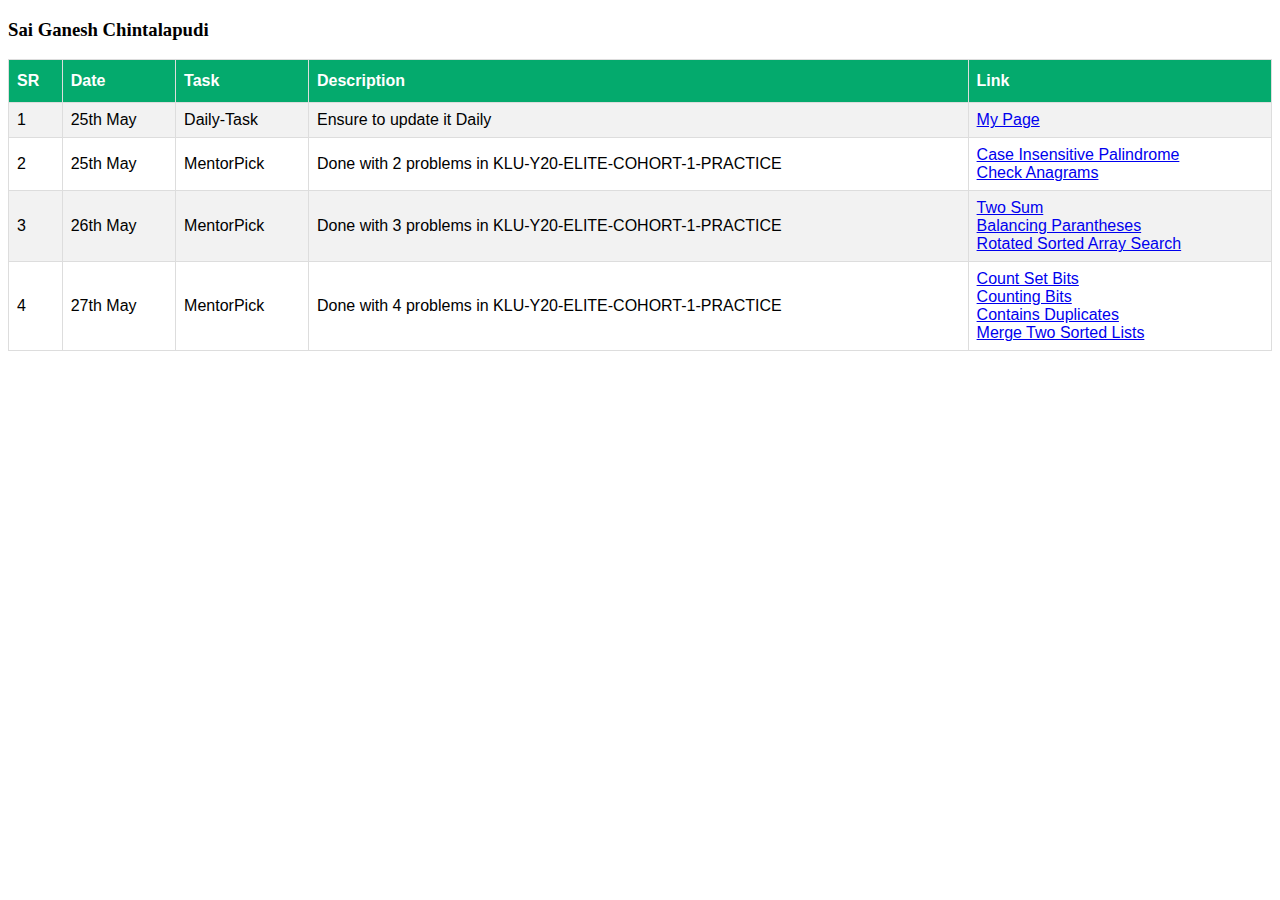
==== index.html @ 8802f8b8 "Updated27thTasks" ====
<!DOCTYPE html>
<html>

<head>

    
<link rel="stylesheet" href="style.css">
</head>
<body>
    <h3>Sai Ganesh Chintalapudi</h3>
    <table id="ganesh" align="center">
        <tr>
          <th>SR</th>
          <th>Date</th>
          <th>Task</th>
          <th>Description</th>
          <th>Link</th>
        </tr>
        <tr>
          <td>1</td>
          <td> 25th May</td>
          <td> Daily-Task</td>
          <td> Ensure to update it Daily</td>
          <td><a href="/">My Page</a></td>
        </tr>
        <tr>
          <td>2</td>
          <td> 25th May</td>
          <td> MentorPick</td>
          <td> Done with 2 problems in KLU-Y20-ELITE-COHORT-1-PRACTICE</td>
          <td><a href="https://mentorpick.com/contest-disclaimer/1ff23360-aee2-4cac-b120-9e1f9df192b6?cslug=klu-y20-elite-cohort-1&courseId=707da31b-c631-42e7-b3fc-61b8e33cc62a">Case Insensitive Palindrome</a>
          <br><a href="https://mentorpick.com/contest-disclaimer/1ff23360-aee2-4cac-b120-9e1f9df192b6?cslug=klu-y20-elite-cohort-1&courseId=707da31b-c631-42e7-b3fc-61b8e33cc62a">Check Anagrams</a></td>
        </tr>
        <tr>
          <td>3</td>
          <td> 26th May</td>
          <td> MentorPick</td>
          <td> Done with 3 problems in KLU-Y20-ELITE-COHORT-1-PRACTICE</td>
          <td><a href="https://mentorpick.com/contest-disclaimer/1ff23360-aee2-4cac-b120-9e1f9df192b6?cslug=klu-y20-elite-cohort-1&courseId=707da31b-c631-42e7-b3fc-61b8e33cc62a">Two Sum</a>
          <br><a href="https://mentorpick.com/contest-disclaimer/1ff23360-aee2-4cac-b120-9e1f9df192b6?cslug=klu-y20-elite-cohort-1&courseId=707da31b-c631-42e7-b3fc-61b8e33cc62a">Balancing Parantheses</a>
          <br><a href="https://mentorpick.com/contest-disclaimer/1ff23360-aee2-4cac-b120-9e1f9df192b6?cslug=klu-y20-elite-cohort-1&courseId=707da31b-c631-42e7-b3fc-61b8e33cc62a">Rotated Sorted Array Search</a></td>
        </tr>
        <tr>
          <td>4</td>
          <td> 27th May</td>
          <td> MentorPick</td>
          <td> Done with 4 problems in KLU-Y20-ELITE-COHORT-1-PRACTICE</td>
          <td><a href="https://mentorpick.com/contest-disclaimer/1ff23360-aee2-4cac-b120-9e1f9df192b6?cslug=klu-y20-elite-cohort-1&courseId=707da31b-c631-42e7-b3fc-61b8e33cc62a">Count Set Bits</a>
          <br><a href="https://mentorpick.com/contest-disclaimer/1ff23360-aee2-4cac-b120-9e1f9df192b6?cslug=klu-y20-elite-cohort-1&courseId=707da31b-c631-42e7-b3fc-61b8e33cc62a">Counting Bits</a>
          <br><a href="https://mentorpick.com/contest-disclaimer/1ff23360-aee2-4cac-b120-9e1f9df192b6?cslug=klu-y20-elite-cohort-1&courseId=707da31b-c631-42e7-b3fc-61b8e33cc62a">Contains Duplicates</a>
          <br><a href="https://mentorpick.com/contest-disclaimer/1ff23360-aee2-4cac-b120-9e1f9df192b6?cslug=klu-y20-elite-cohort-1&courseId=707da31b-c631-42e7-b3fc-61b8e33cc62a">Merge Two Sorted Lists</a></td>
        </tr>
        
       
      </table>
    </body>
</html>
---- style.css ----
#ganesh {
  font-family: Arial, Helvetica, sans-serif;
  border-collapse: collapse;
  width: 100%;
}

#ganesh td, #ganesh th {
  border: 1px solid #ddd;
  padding: 8px;
}

#ganesh tr:nth-child(even){background-color: #f2f2f2;}

#ganesh tr:hover {background-color: #ddd;}

#ganesh th {
  padding-top: 12px;
  padding-bottom: 12px;
  text-align: left;
  background-color: #04AA6D;
  color: white;
}
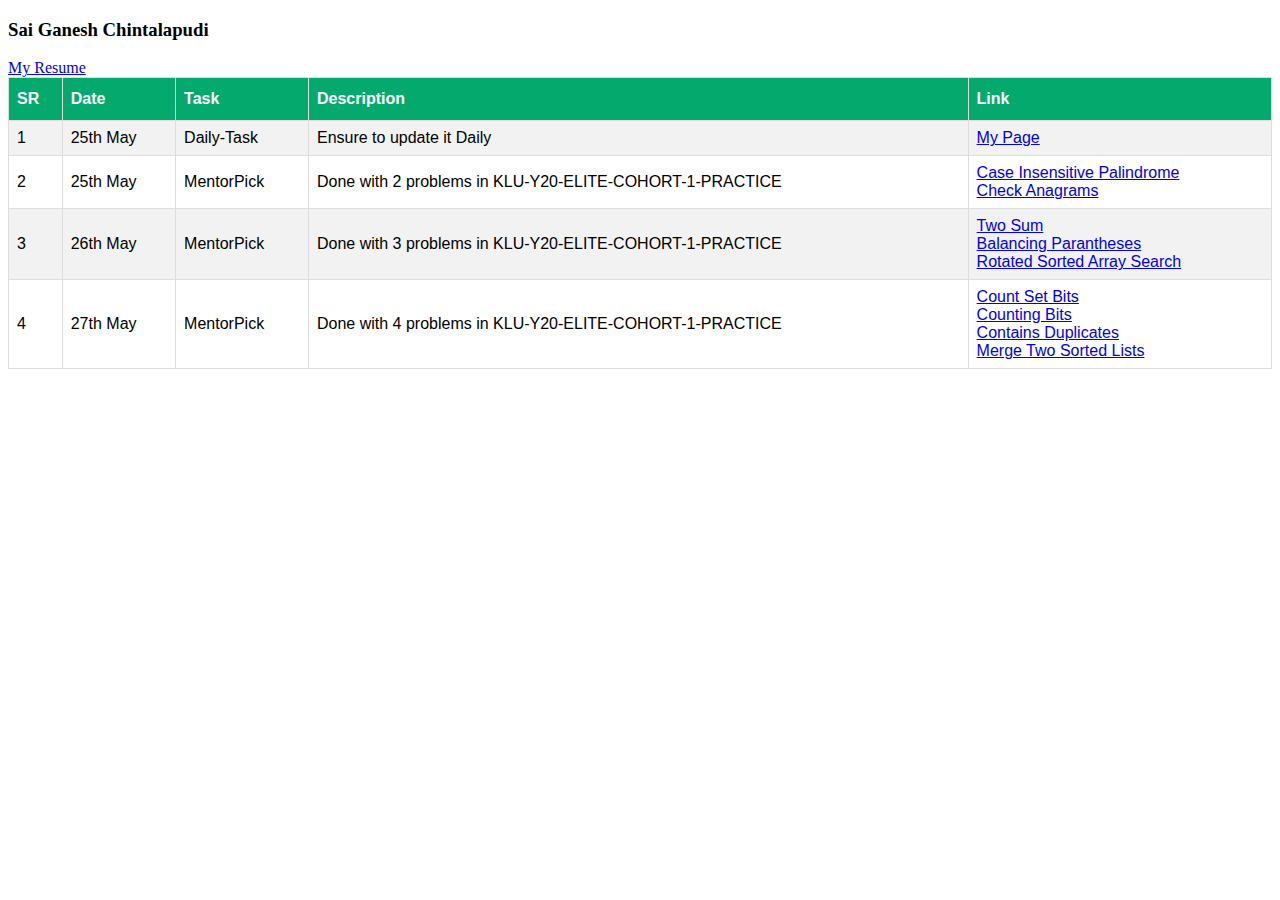
==== commit b79998c9: "addedResume-v1" ====
--- a/index.html
+++ b/index.html
@@ -7,7 +7,7 @@
 <link rel="stylesheet" href="style.css">
 </head>
 <body>
-    <h3>Sai Ganesh Chintalapudi</h3>
+    <h3>Sai Ganesh Chintalapudi</h3> <a align="right" href="/Resume.html">My Resume</a>
     <table id="ganesh" align="center">
         <tr>
           <th>SR</th>
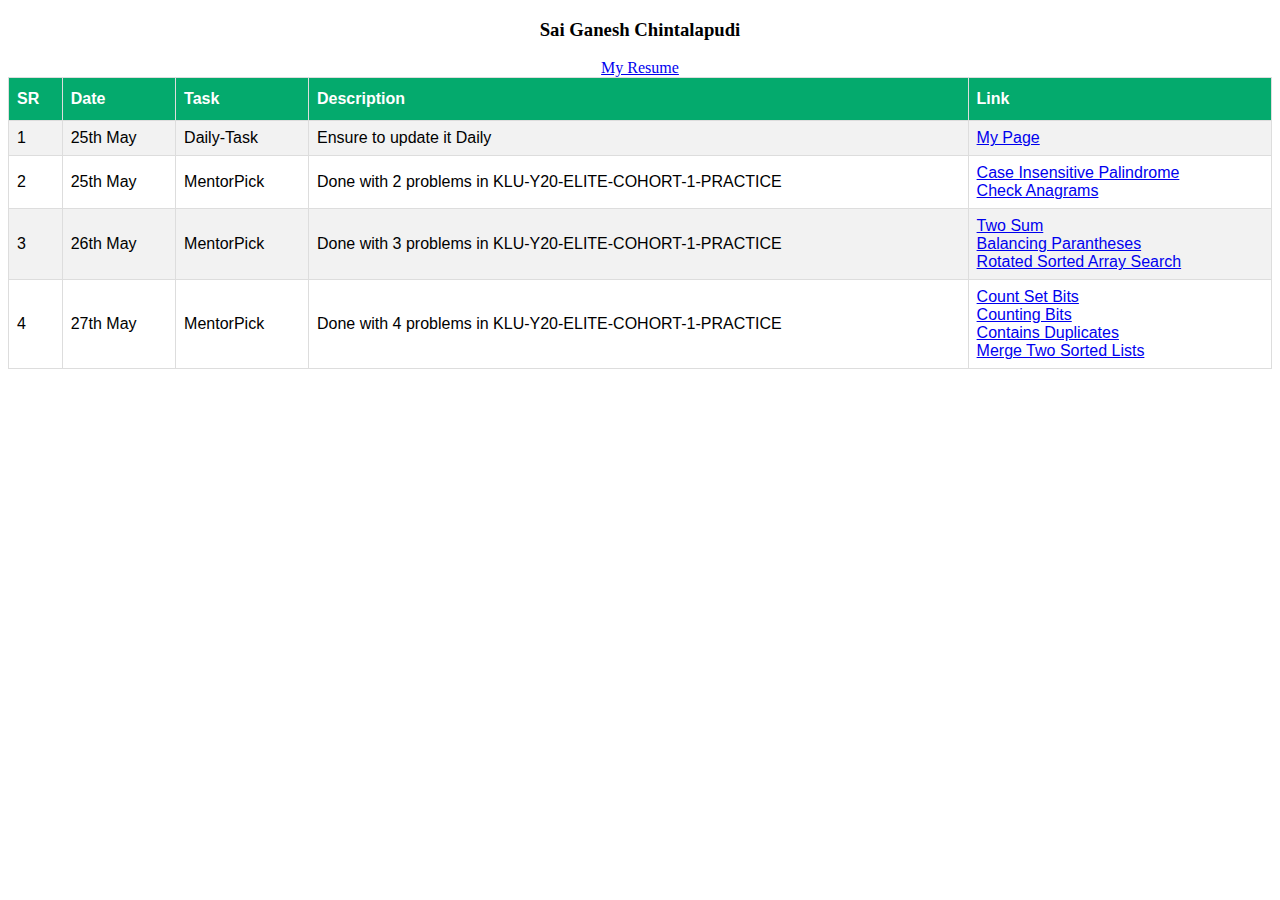
==== commit 0391219b: "UpdatedResumeLink-31stMay" ====
--- a/index.html
+++ b/index.html
@@ -7,7 +7,9 @@
 <link rel="stylesheet" href="style.css">
 </head>
 <body>
-    <h3>Sai Ganesh Chintalapudi</h3> <a align="right" href="/Resume.html">My Resume</a>
+  <center>
+    <h3>Sai Ganesh Chintalapudi</h3> <a style="margin-right: 0;" href="https://saiganeshch.github.io/github.io/BZ-Resume/Resume.html">My Resume</a>
+  </center>
     <table id="ganesh" align="center">
         <tr>
           <th>SR</th>
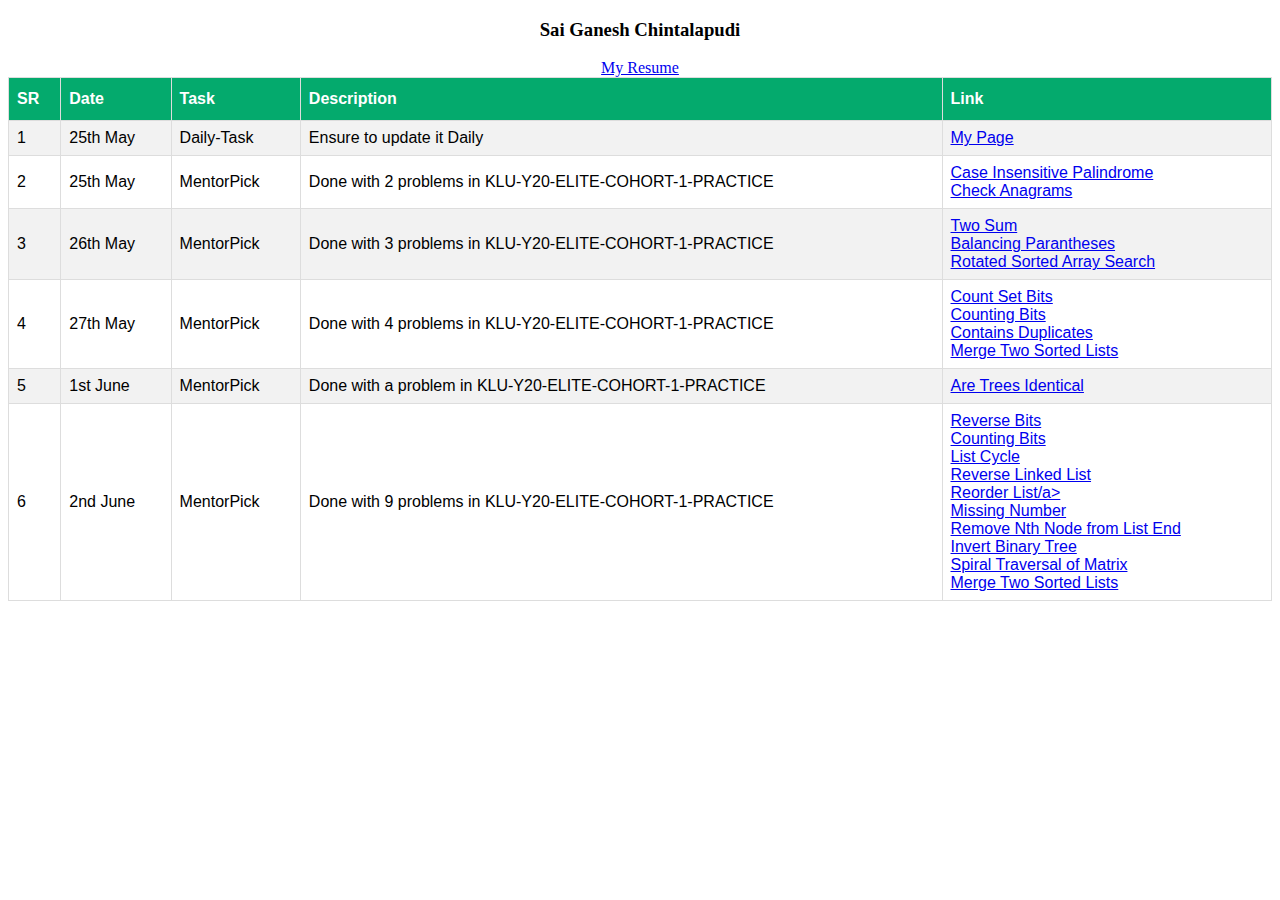
==== commit 249905aa: "UpdatedAllTasks" ====
--- a/index.html
+++ b/index.html
@@ -52,7 +52,29 @@
           <br><a href="https://mentorpick.com/contest-disclaimer/1ff23360-aee2-4cac-b120-9e1f9df192b6?cslug=klu-y20-elite-cohort-1&courseId=707da31b-c631-42e7-b3fc-61b8e33cc62a">Contains Duplicates</a>
           <br><a href="https://mentorpick.com/contest-disclaimer/1ff23360-aee2-4cac-b120-9e1f9df192b6?cslug=klu-y20-elite-cohort-1&courseId=707da31b-c631-42e7-b3fc-61b8e33cc62a">Merge Two Sorted Lists</a></td>
         </tr>
-        
+        <tr>
+          <td>5</td>
+          <td> 1st June</td>
+          <td> MentorPick</td>
+          <td> Done with a problem in KLU-Y20-ELITE-COHORT-1-PRACTICE</td>
+          <td><a href="https://mentorpick.com/contest-disclaimer/1ff23360-aee2-4cac-b120-9e1f9df192b6?cslug=klu-y20-elite-cohort-1&courseId=707da31b-c631-42e7-b3fc-61b8e33cc62a">Are Trees Identical</a></td>
+        </tr>
+        <tr>
+          <td>6</td>
+          <td> 2nd June</td>
+          <td> MentorPick</td>
+          <td> Done with 9 problems in KLU-Y20-ELITE-COHORT-1-PRACTICE</td>
+          <td><a href="https://mentorpick.com/contest-disclaimer/1ff23360-aee2-4cac-b120-9e1f9df192b6?cslug=klu-y20-elite-cohort-1&courseId=707da31b-c631-42e7-b3fc-61b8e33cc62a">Reverse Bits</a>
+          <br><a href="https://mentorpick.com/contest-disclaimer/1ff23360-aee2-4cac-b120-9e1f9df192b6?cslug=klu-y20-elite-cohort-1&courseId=707da31b-c631-42e7-b3fc-61b8e33cc62a">Counting Bits</a>
+          <br><a href="https://mentorpick.com/contest-disclaimer/1ff23360-aee2-4cac-b120-9e1f9df192b6?cslug=klu-y20-elite-cohort-1&courseId=707da31b-c631-42e7-b3fc-61b8e33cc62a">List Cycle</a>
+          <br><a href="https://mentorpick.com/contest-disclaimer/1ff23360-aee2-4cac-b120-9e1f9df192b6?cslug=klu-y20-elite-cohort-1&courseId=707da31b-c631-42e7-b3fc-61b8e33cc62a">Reverse Linked List</a>
+          <br><a href="https://mentorpick.com/contest-disclaimer/1ff23360-aee2-4cac-b120-9e1f9df192b6?cslug=klu-y20-elite-cohort-1&courseId=707da31b-c631-42e7-b3fc-61b8e33cc62a">Reorder List/a>
+          <br><a href="https://mentorpick.com/contest-disclaimer/1ff23360-aee2-4cac-b120-9e1f9df192b6?cslug=klu-y20-elite-cohort-1&courseId=707da31b-c631-42e7-b3fc-61b8e33cc62a">Missing Number</a>
+          <br><a href="https://mentorpick.com/contest-disclaimer/1ff23360-aee2-4cac-b120-9e1f9df192b6?cslug=klu-y20-elite-cohort-1&courseId=707da31b-c631-42e7-b3fc-61b8e33cc62a">Remove Nth Node from List End</a>
+          <br><a href="https://mentorpick.com/contest-disclaimer/1ff23360-aee2-4cac-b120-9e1f9df192b6?cslug=klu-y20-elite-cohort-1&courseId=707da31b-c631-42e7-b3fc-61b8e33cc62a">Invert Binary Tree</a>
+          <br><a href="https://mentorpick.com/contest-disclaimer/1ff23360-aee2-4cac-b120-9e1f9df192b6?cslug=klu-y20-elite-cohort-1&courseId=707da31b-c631-42e7-b3fc-61b8e33cc62a">Spiral Traversal of Matrix</a>
+          <br><a href="https://mentorpick.com/contest-disclaimer/1ff23360-aee2-4cac-b120-9e1f9df192b6?cslug=klu-y20-elite-cohort-1&courseId=707da31b-c631-42e7-b3fc-61b8e33cc62a">Merge Two Sorted Lists</a></td>
+        </tr>
        
       </table>
     </body>
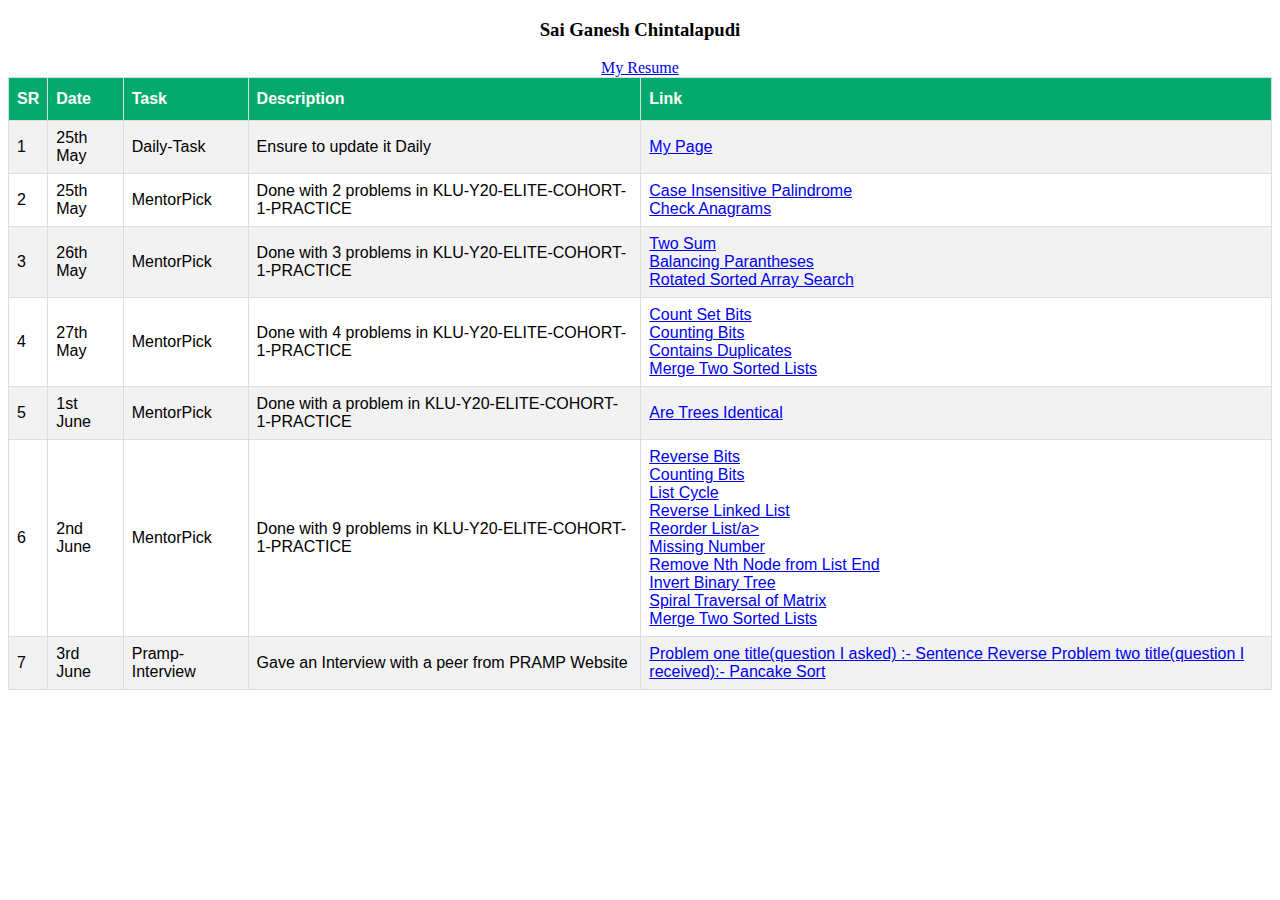
==== commit 74c37e50: "UpdatedAllTasks" ====
--- a/index.html
+++ b/index.html
@@ -75,7 +75,16 @@
           <br><a href="https://mentorpick.com/contest-disclaimer/1ff23360-aee2-4cac-b120-9e1f9df192b6?cslug=klu-y20-elite-cohort-1&courseId=707da31b-c631-42e7-b3fc-61b8e33cc62a">Spiral Traversal of Matrix</a>
           <br><a href="https://mentorpick.com/contest-disclaimer/1ff23360-aee2-4cac-b120-9e1f9df192b6?cslug=klu-y20-elite-cohort-1&courseId=707da31b-c631-42e7-b3fc-61b8e33cc62a">Merge Two Sorted Lists</a></td>
         </tr>
-       
+        <tr>
+          <td>7</td>
+          <td> 3rd June</td>
+          <td> Pramp-Interview</td>
+          <td> Gave an Interview with a peer from PRAMP Website</td>
+          <td><a href="https://www.pramp.com">
+             Problem one title(question I asked) :- Sentence Reverse
+             Problem two title(question I received):- Pancake Sort
+             </a></td>
+        </tr>
       </table>
     </body>
 </html>
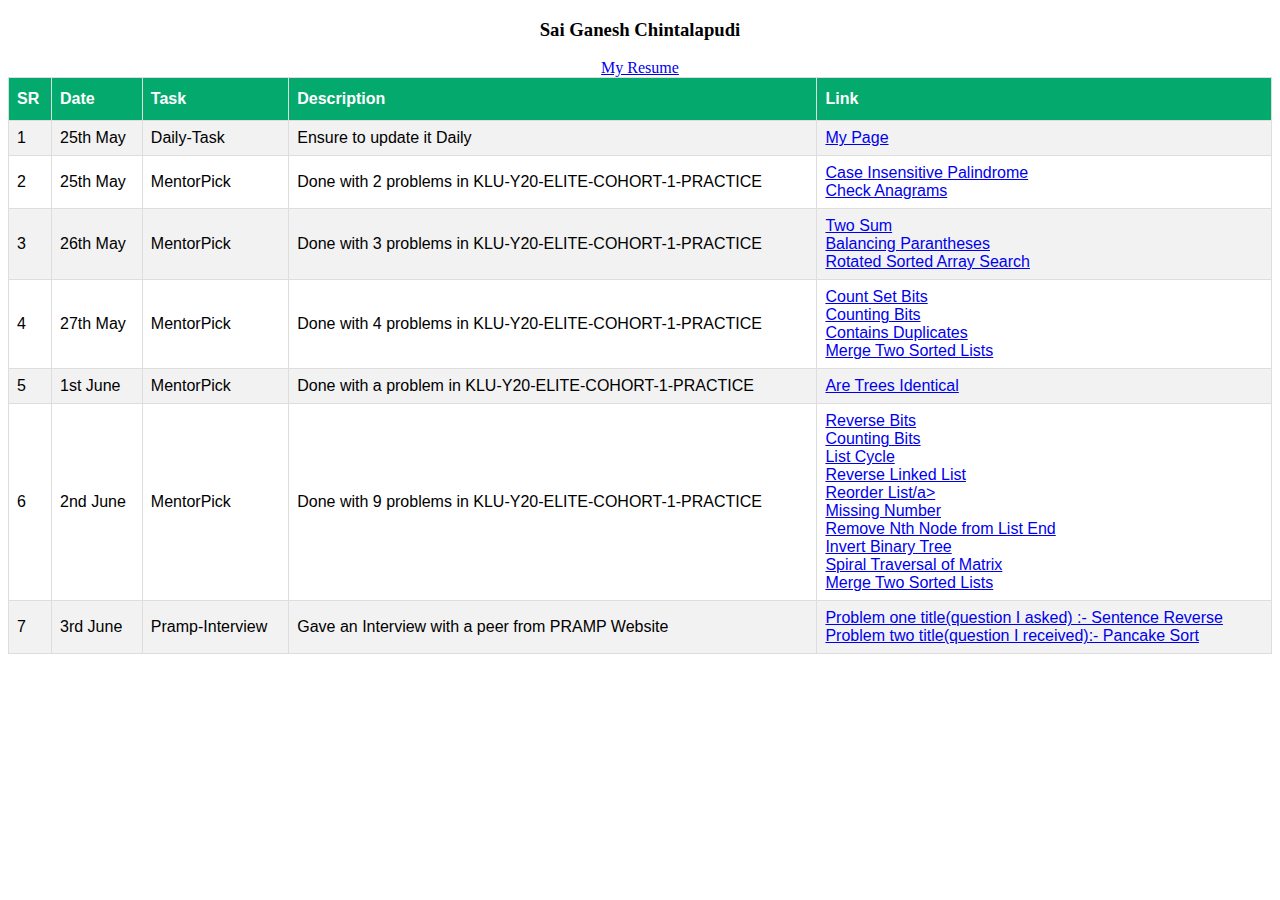
==== commit 18ede747: "UpdatedAllTasks" ====
--- a/index.html
+++ b/index.html
@@ -82,6 +82,7 @@
           <td> Gave an Interview with a peer from PRAMP Website</td>
           <td><a href="https://www.pramp.com">
              Problem one title(question I asked) :- Sentence Reverse
+             <br>
              Problem two title(question I received):- Pancake Sort
              </a></td>
         </tr>
